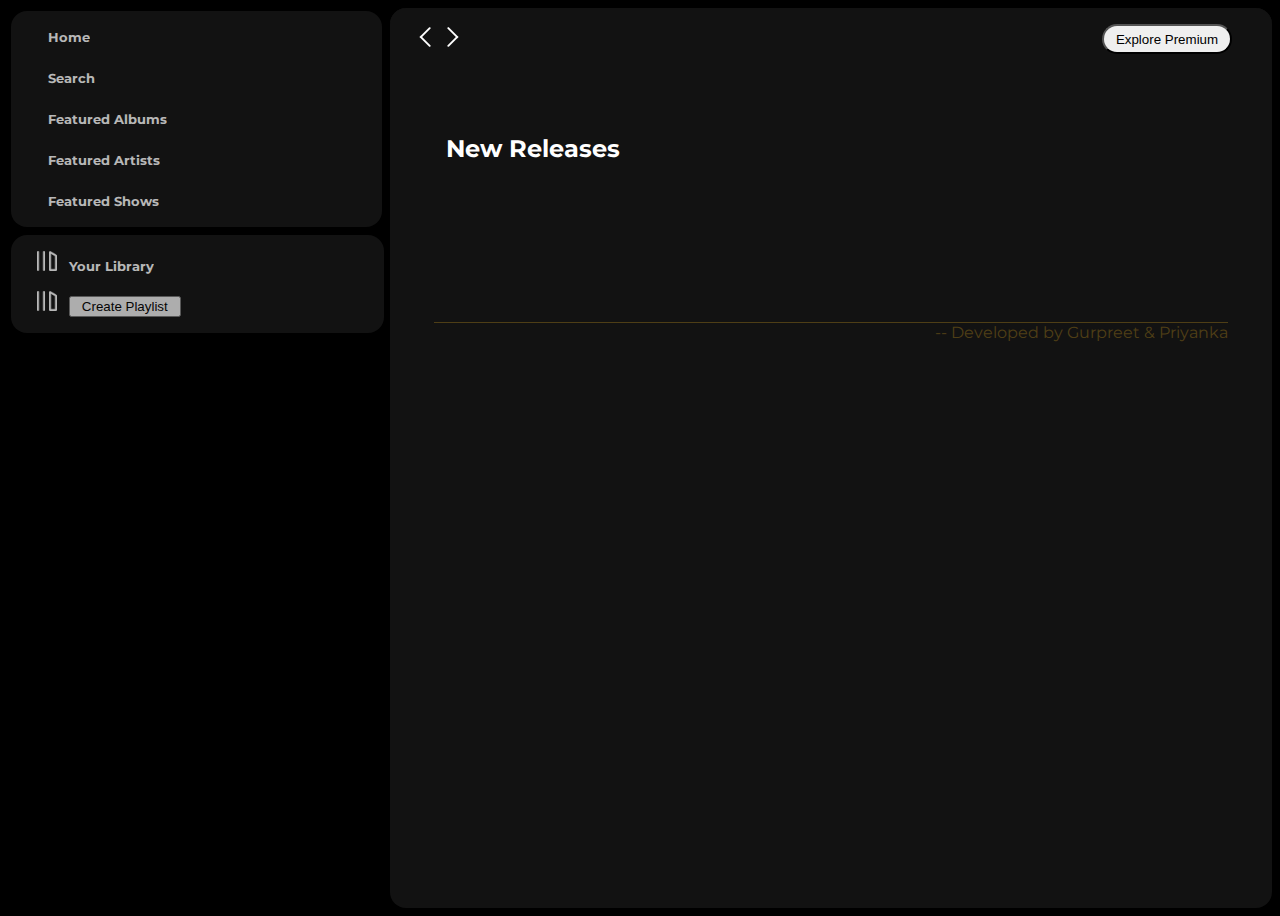
==== index.html @ 5820480c "Files" ====
<!DOCTYPE html>
<html lang="en">
<head>
    <meta charset="UTF-8">
    <meta name="viewport" content="width=device-width, initial-scale=1.0">
    <title>Spotify</title>

    <!-- stylesheet -->
    <link rel="stylesheet" href="style.css">

    <!-- font awesome -->
    <link rel="stylesheet" href="https://cdnjs.cloudflare.com/ajax/libs/font-awesome/6.4.0/css/all.min.css" integrity="sha512-iecdLmaskl7CVkqkXNQ/ZH/XLlvWZOJyj7Yy7tcenmpD1ypASozpmT/E0iPtmFIB46ZmdtAc9eNBvH0H/ZpiBw==" crossorigin="anonymous" referrerpolicy="no-referrer" />
    <!-- website-logo -->
    <link rel="icon" href="./assets/logo.png">

    <!-- google font- Montserrat -->
    <link rel="preconnect" href="https://fonts.googleapis.com">
    <link rel="preconnect" href="https://fonts.gstatic.com" crossorigin>
    <link href="https://fonts.googleapis.com/css2?family=Montserrat:wght@300;400;500;600;700&display=swap" rel="stylesheet">
</head>
<body>
    

    <div class="main">
        <label for="check" id="btn" style="display: none;"><i class="fa-solid fa-bars"></i></label>
        <input type="checkbox" name="" id="check" style="display: none;">


<!-- sidebar-section -->
        <div class="sidebar">
            <div class="nav">
                <div class="nav-options">
                    <label for="check"> 
                        <i class="fa-solid fa-house"></i>
                        <a href="#" ><b><label for="check">Home</label></b></a>
                    </label>
                </div>
                <div class="nav-options">
                        <i class="fa-solid fa-magnifying-glass">
                        </i>
                    <b> <a href="#" target="_blank">Search</a></b>
                     
                </div>

                <div class="nav-options">
                    <i class="fa-solid fa-album">
                    </i>
                <b> <a href="featured-albums.html" target="_blank" id="Featuredalbums">Featured Albums</a></b>
                 
            </div>

            <div class="nav-options">
                <i class="fa-solid fa-album">
                </i>
            <b> <a href="" target="_blank">Featured Artists</a></b>
             
        </div>

        <div class="nav-options">
            <i class="fa-solid fa-album">
            </i>
        <b> <a href="featured-show.html" target="_blank">Featured Shows</a></b>
         
    </div>


            </div>


            <div class="library-section">
                <div class="library-options">
                    <div>
                        <img src="./assets/library_icon.png" alt="logo">
                        <a href="#"><b>Your Library</b></a>
                    </div>
                    <div class="lab-icons">
                        <!-- <i class="fa-solid fa-plus"></i> -->
                        <i class="fa-solid fa-arrow-right"></i>
                    </div>
                </div>

                <div class="library-options">
                    <div>
                        <img src="./assets/library_icon.png" alt="logo">
                        <a href="#"><button id="authorizeBtn">Create Playlist</button></a>
                    </div>
                    
                </div>



            </div>

           



            <!-- <div class="lib-box">
                <!-- <div class="box b1">
                    <div class="box-p1">
                        <b>Create your first playlist</b><br>
                    </div>
                    <button class="badge">Create Playlist</button>
                </div> -->
                
                <!-- <div class="box b2">
                    <div class="box-p1">
                        <b>Let's find some podcast to follow</b>
                    </div>
                    <div class="box-p2">
                        <p>we'll keep you updated on new episode</p>
                    </div>
                    <button class="badge">Browse podcasts</button>
                </div> -->


                <!-- <label for="check">
                    <i class="fa-solid fa-xmark"></i>
                </label> 
           
                
            </div> -->
        </div>


<!-- main-content-section -->
        <div class="main-content">
            <div class="sticky-nav">
                <div class="sticky-nav-icons">
                    <label for="check" id="btn"><i class="fa-solid fa-bars"></i></label>

                    <img src="./assets/backward_icon.png" alt="">
                    <img src="./assets/forward_icon.png" alt="">
                </div>
                
            <div class="sticky-nav-options">     
                <a href="https://www.spotify.com/in-en/premium/">        
                   <button class="badge">Explore Premium</button>
                </a>
                
                <a href="https://play.google.com/store/apps/details?id=com.spotify.music&hl=en_IN&gl=US">
                   <!-- <button class="badge" style="background-color: black; color: white;"> <i class="fa-regular fa-circle-down" style="margin-right: 10px;"></i>Install App</button> -->
                </a>
                <i class="fa-regular fa-user"></i>
            </div>

            </div>


         
         
            <div class="cards">
                <!-- <h2>Recently Played</h2>
                <div class="cards-container">

                    <div class="card">
                        <img src="./assets/card1img.jpeg" alt="" class="card-img">
                        <p class="card-title">Top 50 - Global</p>
                        <p class="card-info">You daily updates your playlist and download it for offline mode..</p>
                    </div>      
                    
                    <div class="card">
                        <img src="./assets/card2img.jpeg" alt="" class="card-img">
                        <p class="card-title">Top 50 - Global</p>
                        <p class="card-info">You daily updates your playlist and download it for offline mode..</p>
                    </div>  
                </div> -->

                <h2>New Releases</h2>
                <div id="albums-container" class="card-container-toprelease"></div>




                <!-- <div class="cards-container">

                    <div class="card">
                        <img src="./assets/card1img.jpeg" alt="" class="card-img">
                        <p class="card-title">Top 50 - Global</p>
                        <p class="card-info">You daily updates your playlist and download it for offline mode..</p>
                    </div>    
                    
                    <div class="card">
                        <img src="./assets/card2img.jpeg" alt="" class="card-img">
                        <p class="card-title">Top 50 - Global</p>
                        <p class="card-info">You daily updates your playlist and download it for offline mode..</p>
                    </div>  

                    <div class="card">
                        <img src="./assets/card3img.jpeg" alt="" class="card-img">
                        <p class="card-title">Top 50 - Global</p>
                        <p class="card-info">You daily updates your playlist and download it for offline mode..</p>
                    </div>  

                    <div class="card">
                        <img src="./assets/card4img.jpeg" alt="" class="card-img">
                        <p class="card-title">Top 50 - Global</p>
                        <p class="card-info">You daily updates your playlist and download it for offline mode..</p>
                    </div>  
                </div> -->
<!--             
                <h2>Featured Charts</h2>
                <div class="cards-container">

                    <div class="card">
                        <img src="./assets/card5img.jpeg" alt="" class="card-img">
                        <p class="card-title">Top 50 - Global</p>
                        <p class="card-info">You daily updates your playlist and download it for offline mode..</p>
                    </div>      
                    <div class="card">
                        <img src="./assets/card6img.jpeg" alt="" class="card-img">
                        <p class="card-title">Top 50 - Global</p>
                        <p class="card-info">You daily updates your playlist and download it for offline mode..</p>
                    </div>   
                    <div class="card">
                        <img src="./assets/card1img.jpeg" alt="" class="card-img">
                        <p class="card-title">Top 50 - Global</p>
                        <p class="card-info">You daily updates your playlist and download it for offline mode..</p>
                    </div>                 
                </div> -->
            </div>

            <div class="footer">
                <div class="footer-line"><span style="color: goldenrod;"> -- Developed by Gurpreet & Priyanka</span></div>
            </div>


        </div>

<!-- 
        <div class="music-player">
            <div class="album">
                <img src="./assets/card2img.jpeg" alt="" class="album-img">
                <div style="line-height: 5px; font-size: small;">
                    <b>Daylight</b><br><br>
                    <p>@rohitxkoli</p>
                </div>
                <i class="fa-regular fa-heart"></i>
                <i class="fa-solid fa-download"></i>
            </div>

            <div class="player">
            <div class="player-control">
                <img src="./assets/player_icon1.png" alt="" class="player-control-icons">
                <img src="./assets/player_icon2.png" alt="" class="player-control-icons">
                <img src="./assets/player_icon3.png" alt="" class="player-control-icons" style="width: 1.5rem; height: 1.5rem; margin-bottom: -5px;">
                <img src="./assets/player_icon4.png" alt="" class="player-control-icons">
                <img src="./assets/player_icon5.png" alt="" class="player-control-icons">
            </div>
            <div class="player-scroller">
                <span class="curent-time">00:00</span>
                <input type="range" name="" id="" min="0" max="100" step="1" class="process-bar">
                <span class="total-time">3:14</span>
            </div>

            

            </div>


            <div class="controls">
                <i class="fa-solid fa-video"></i>
                <i class="fa-solid fa-headphones"></i>
            </div>
        </div>
   
   
    </div> main closing div  -->
    <script src="script.js"></script>


</body>

</html>
---- style.css ----
body{
    font-family: 'Montserrat', sans-serif;
    margin: 0;
    background-color: black;
    color: white;
    overflow: hidden;
}

.main{
    display: flex;
    padding: 0.5rem;
}

.sidebar{
    position: relative;
    background-color: black;
    height: 100vh;
    width: 340px;
    border-radius: 1rem; /* 1rem mins 16px*/
    margin-right: 0.2rem;
    transition:1s linear;

}

#check{
    display: none;
}
#check:checked ~ .sidebar{
    display: none;
    transition: 1s linear;
}
#btn{
    position: absolute;
    /* top: 4rem;
    left: 24rem;
    font-size: 2rem; */
    left: 6rem;
    font-size: 1.5rem;
    
}
.main-content{
    background-color: #121212;
    height: 100vh;
    flex: 1;
    border-radius:1rem;
    overflow: auto;
}

.music-player{
    background-color: gray;
    height: 72px;
    width: 100%;
    position:fixed;
    bottom: 0px;
}

.nav{
    display: flex;
    flex-direction: column;
    background-color:  #121212;
    border-radius: 1rem;
    height: 200px;
    padding: 0.5rem 0.80rem;
    justify-content: center;
    line-height: 1.5rem;
    margin: 0.2rem;
    margin-right: 0.3rem;
    
}

.nav-options{
    display: flex;
    flex-direction: row;
    padding: 0.5rem 0.75rem;
    color: white;
    opacity: 0.7;
     
    
}
.nav-options:hover{
    opacity: 1;
}
.nav-options i{
    margin-right: 0.75rem;
    font-size: 1.2rem;
}
a{
    text-decoration: none;
    color: white;
    font-size: 1rem;
}

.library-section{
    display: flex;
    margin: 0.2rem;
    margin-top: 0.5rem;
    background-color: #121212;
    border-radius: 1rem;
    padding: 0.5rem 0.80rem;
    flex-wrap: wrap;
}
.library-options{
    display: flex;
    width: 340px;
    justify-content: space-between;
    align-items: center;
    padding: 0.5rem 0.80rem;
    opacity: 0.7;
}
.library-options img{
    width: 1.25rem;
    height: 1.25rem;
    margin-right: 0.5rem;
}
.lab-icons{
    display: flex;
}
.lab-icons i{
    margin-right: 1.5rem;
    opacity: 0.7;
    font-size: 1rem;
}

.lab-icons i:hover{

    opacity: 1;
}

.library-options img,a:hover{
    opacity: 1;
}

.box{
    background-color: #242424;
    
    margin: 0.4rem 0.3rem;
    border-radius: 1rem;
    padding: 16px 20px;
    
}
.b1{
    height: 6.5rem;
}

.b2{
    height: 7.875rem;
}
.box button, .badge{
    width: 8.125rem;
    height: 1.9rem;
    border-radius: 1rem;
}
.box button:hover{
    width:8.30rem;
    height: 2rem;
}



.sticky-nav{
    position: sticky;
    top: 0;
    background-color: #121212;
    display: flex;
    justify-content: space-between;
    align-items: center;
    padding: 1rem 0.5rem;
}

.sticky-nav-options{
    display: flex;
    justify-content: center;
    align-items: center;
    /* padd */
}

.sticky-nav-options button,i{
    margin-right: 1rem;
}

.sticky-nav-icons{
    margin-left: 15px;
}


/* cards section */

.cards{
    margin: 4rem 2rem;
}

.cards h2{
    margin-left: 1.5rem;
}


.cards-container{
    display: flex;
    flex-wrap: wrap;
}


/* .card{
    background-color: #232323;
    width: 200px;
    border-radius: 0.5rem;
    padding: 8px 10px;
    margin-left: 1.5rem;
    margin-top: 1.5rem;
    margin-bottom: 1rem;
    
}
.card img{
    width: 100%;
    border-radius: 0.5rem;
    
}
.card-title{
    font-weight: 800;
}
.card-info{
    font-size: 0.8rem;
    opacity: 0.7;
}

.card:hover{
    background-color: #2a2929;
} */


.footer{
    height: 300px;
    display: flex;
    align-items: center;
    justify-content: center;
}
.footer-line{
    width: 90%;
    height: 50%;
    border-top: 1px solid goldenrod;
    opacity: 0.3;
    display: flex;
    align-items: first baseline;
    justify-content: flex-end;
}

.music-player{
    display: flex;

}
.album{
    width: 25%;
    display: flex;
    justify-content: space-around;
    align-items: center;
    padding-left: 1rem;
}
.album img{
    width: 40px;
    height: 40px;
}

.player{
    width: 50%;
    display: flex;
    flex-direction: column;
    justify-content: center;
    align-items: center;
}

.player-control img{
     margin-right: 1.5rem;
     opacity: 0.7;
}
.player-control img:hover{
    opacity: 1;
}


.player-control-icons{
    width: 1rem;
    height: 1rem;
}


.player-scroller{
    display: flex;
    align-items: center;
    justify-content: center;
    column-gap: 1rem;
    row-gap: 0.4rem;
}

.process-bar{
    width: 20rem;
    height: 2px;
     margin-top: 5px;
}

.controls{
    width: 25%;
    display: flex;
    align-items: center;
    justify-content: center;   
}
.controls i{
    margin-left: 1rem;
}

.card-container-toprelease {
    display: flex;
    flex-wrap: wrap;
    justify-content: space-around;
}

.card {
    width: 300px;
    margin: 10px;
    padding: 15px;
    border: 1px solid #ccc;
    border-radius: 8px;
    box-shadow: 0 4px 8px rgba(0, 0, 0, 0.1);
}

.card img {
    max-width: 100%;
    height: auto;
    border-radius: 8px;
}





 


@media only screen
and (max-device-width : 395px)
{ 
    .sidebar{
        width: 100%;
        font-size: 1rem;
         
    }
    .cards-container{
        justify-content: center;
        align-items: center;
        padding: 0;
        margin: 0;
    }

    .card{
        width: 8rem;
        padding: 0;
        gap: 12px;
        font-size: 0.7rem;
        padding: 5px;
    }
    .card p{
        font-size: 0.5rem;
    }

    .album , .controls{
        display: none;
    }
}


 


/* (min-device-width : 445px) and */
@media only screen
and  (max-device-width : 555px)
{
     

    .sidebar{
        width: 100%;
        font-size: 1rem;
        
    }
    .sidebar i,img{
        width: 2rem;
    }
    .sidebar a{
        font-size: 0.6rem;
    }
    .lab-icons{
        width: 1.2rem;
    }

    .library-options div img{
        width: 1rem;
    }
    .library-options{
        padding-right: 10px;
    }
    
    .lab-icons{
        padding-right: 50px;
    }

    .library-options div img{
        width: 15px;
        height: 15px;
    }

     

    .sticky-nav-options{
        display: none;
    }
    .sticky-nav-icons img{
        display: none;
    }
    #btn{
        left:20px
    }


    .cards-container{
        justify-content: center;
        align-items: center;
        padding: 0;
        margin: 0;
    }

    .album , .controls{
        display: none;
    }




}

@media only screen
and (max-device-width : 328px)
{ 
.card{
    width: 200px;
}

 
.sidebar{
    font-size: 1rem;
}
}


@media only screen
and (max-device-width : 340px)
{ 
    .player{
        width: 10vw;
    }
    .music-player{
        justify-content: center;
    }
    .player-scroller{
        width: 150px;
        font-size: 0.8rem;

    }

    .card{
        width: 200px;
    }

    .b2{
        
        padding-bottom: 35px;
    }
    .footer-line span{
        font-size: x-small;
    }

    .process-bar{
        width: 150px;
        font-size: 0.8rem;
    }
}

@media only screen
and (max-device-width : 440px)
{ 
    .footer-line span{
        font-size: 0.7rem;
    }
    .process-bar{
        width: 150px;
        font-size: 0.8rem;
    }

    .card{
        width: 200px;
    }
    .b2{
        
        padding-bottom: 35px;
    }
}

@media only screen
and (max-device-width : 500px)
{ 

    .cards-container{
        justify-content: center;
        align-items: center;
        padding: 0;
        margin: 0;
    }
     

    .album , .controls{
        display: none;
    }

    .player{
        width: 100%;
        justify-content: center;
        align-items: center;


    }

    
}


@media only screen
and (max-device-width : 872px)
{ 
    .album , .controls{
        display: none;
    }
    .music-player{
        justify-content: center;
        align-items: center;
    }
    .b2{
        
        padding-bottom: 5px;
    }
}





@media only screen
and (min-device-width : 915px)
{ 
/* 
    .album , .controls{
        display: none;
    } */
    .player{
        
        justify-content: center;
        align-items: center;
    }

    .b2{
        
        padding-bottom: 35px;
    }

    .album img,div,i{
        /* margin-left:  2rem; */
    }
    .sidebar{
        width: 30%;
        font-size: 1rem;
    }

    .sidebar i,a{
        font-size: 0.8rem;
    }
    .sidebar i{
        padding-top: 5px;
    }
    .sidebar button{
        width: 7rem;
    }

    .sidebar button:hover{
        width: 7rem;
    }

    .card{
        background-color: #232323;
    width: 160px;
    border-radius: 0.3rem;
    padding: 8px 10px;
    margin-left: 1.5rem;
    margin-top: 1.5rem;
    margin-bottom: 1rem;
    }
}
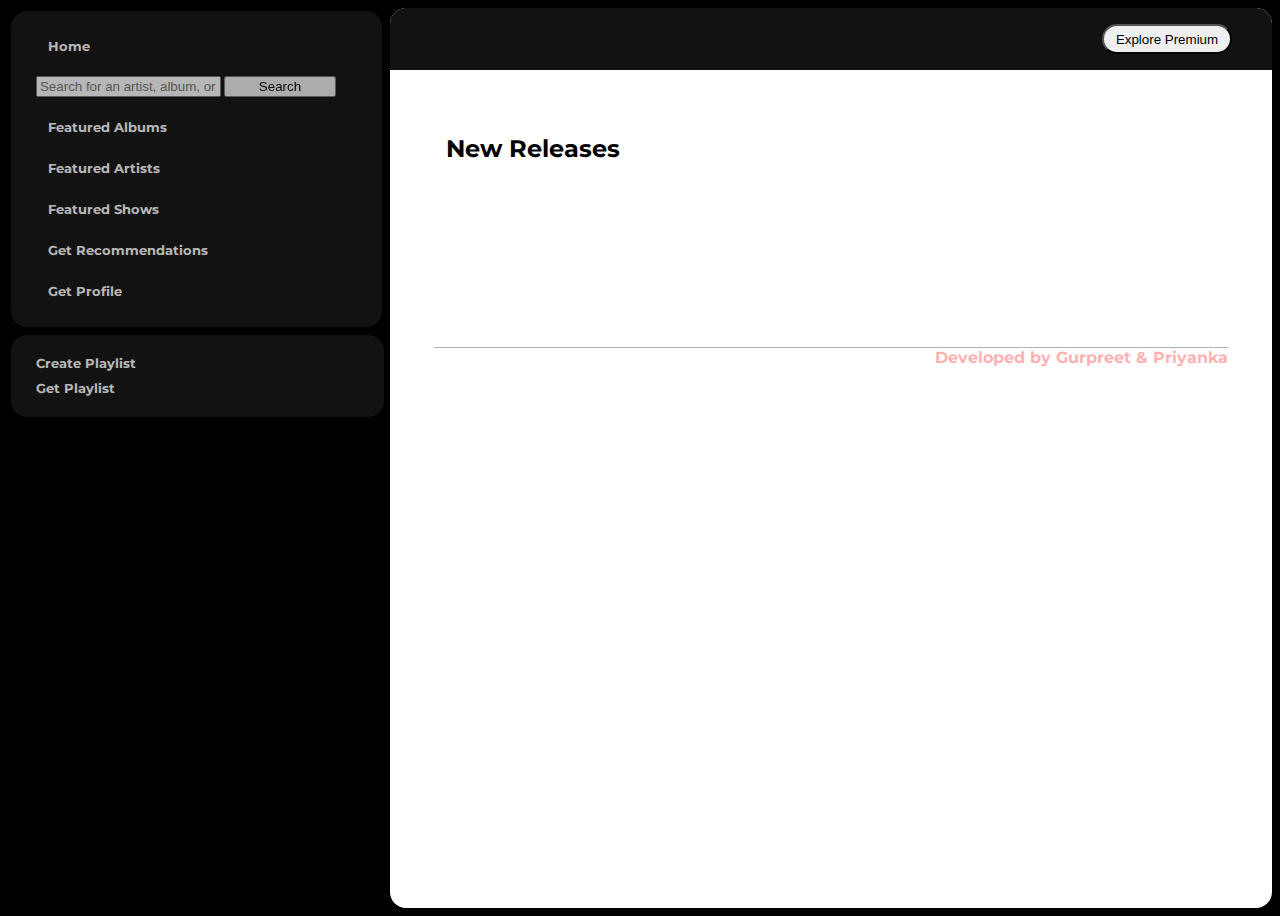
==== commit fdfb018a: "Update all to github." ====
--- a/index.html
+++ b/index.html
@@ -1,5 +1,6 @@
 <!DOCTYPE html>
 <html lang="en">
+
 <head>
     <meta charset="UTF-8">
     <meta name="viewport" content="width=device-width, initial-scale=1.0">
@@ -9,266 +10,124 @@
     <link rel="stylesheet" href="style.css">
 
     <!-- font awesome -->
-    <link rel="stylesheet" href="https://cdnjs.cloudflare.com/ajax/libs/font-awesome/6.4.0/css/all.min.css" integrity="sha512-iecdLmaskl7CVkqkXNQ/ZH/XLlvWZOJyj7Yy7tcenmpD1ypASozpmT/E0iPtmFIB46ZmdtAc9eNBvH0H/ZpiBw==" crossorigin="anonymous" referrerpolicy="no-referrer" />
+    <link rel="stylesheet" href="https://cdnjs.cloudflare.com/ajax/libs/font-awesome/6.4.0/css/all.min.css"
+        integrity="sha512-iecdLmaskl7CVkqkXNQ/ZH/XLlvWZOJyj7Yy7tcenmpD1ypASozpmT/E0iPtmFIB46ZmdtAc9eNBvH0H/ZpiBw=="
+        crossorigin="anonymous" referrerpolicy="no-referrer" />
     <!-- website-logo -->
     <link rel="icon" href="./assets/logo.png">
 
     <!-- google font- Montserrat -->
     <link rel="preconnect" href="https://fonts.googleapis.com">
     <link rel="preconnect" href="https://fonts.gstatic.com" crossorigin>
-    <link href="https://fonts.googleapis.com/css2?family=Montserrat:wght@300;400;500;600;700&display=swap" rel="stylesheet">
+    <link href="https://fonts.googleapis.com/css2?family=Montserrat:wght@300;400;500;600;700&display=swap"
+        rel="stylesheet">
 </head>
+
 <body>
-    
+
 
     <div class="main">
-        <label for="check" id="btn" style="display: none;"><i class="fa-solid fa-bars"></i></label>
-        <input type="checkbox" name="" id="check" style="display: none;">
+        <!-- <label for="check" id="btn" style="display: none;"><i class="fa-solid fa-bars"></i></label>
+        <input type="checkbox" name="" id="check" style="display: none;"> -->
 
 
-<!-- sidebar-section -->
+        <!-- sidebar-section -->
         <div class="sidebar">
             <div class="nav">
                 <div class="nav-options">
-                    <label for="check"> 
-                        <i class="fa-solid fa-house"></i>
-                        <a href="#" ><b><label for="check">Home</label></b></a>
-                    </label>
+                    <i class="fa-solid fa-album">
+                    </i>
+                    <b> <a href="index.html" >Home</a></b>
                 </div>
                 <div class="nav-options">
-                        <i class="fa-solid fa-magnifying-glass">
-                        </i>
-                    <b> <a href="#" target="_blank">Search</a></b>
-                     
+                    <a href="search.html">
+                    <!-- <i class="fa-solid fa-magnifying-glass">
+                    </i> -->
+                    <input type="text" id="searchInput" placeholder="Search for an artist, album, or track">
+                    <button id="searchBtn">Search</button>
+                </a>
+                </div>
+                
+                <div class="nav-options">
+                    <i class="fa-solid fa-album">
+                    </i>
+                    <b> <a href="featured-albums.html" id="Featuredalbums">Featured Albums</a></b>
                 </div>
 
                 <div class="nav-options">
                     <i class="fa-solid fa-album">
                     </i>
-                <b> <a href="featured-albums.html" target="_blank" id="Featuredalbums">Featured Albums</a></b>
-                 
-            </div>
+                    <b> <a href="featured-artists.html">Featured Artists</a></b>
+                </div>
 
-            <div class="nav-options">
-                <i class="fa-solid fa-album">
-                </i>
-            <b> <a href="" target="_blank">Featured Artists</a></b>
-             
-        </div>
+                <div class="nav-options">
+                    <i class="fa-solid fa-album">
+                    </i>
+                    <b> <a href="featured-show.html" >Featured Shows</a></b>
+                </div>
 
-        <div class="nav-options">
-            <i class="fa-solid fa-album">
-            </i>
-        <b> <a href="featured-show.html" target="_blank">Featured Shows</a></b>
-         
-    </div>
+                <div class="nav-options">
+                    <i class="fa-solid fa-album">
+                    </i>
+                    <b> <a href="recommend.html" >Get Recommendations</a></b>
+                </div>
 
-
+                <div class="nav-options">
+                    <i class="fa-solid fa-album-collection"></i>
+                    <b> <a href="profile.html">Get Profile</a></b>
+                </div>
             </div>
 
 
             <div class="library-section">
                 <div class="library-options">
                     <div>
-                        <img src="./assets/library_icon.png" alt="logo">
-                        <a href="#"><b>Your Library</b></a>
+                        <!-- <img src="./assets/library_icon.png" alt="logo"> -->
+                        <b><a href="#" id="authorizeBtn">Create Playlist</a></b>
                     </div>
-                    <div class="lab-icons">
-                        <!-- <i class="fa-solid fa-plus"></i> -->
-                        <i class="fa-solid fa-arrow-right"></i>
+
+                    <div>
+                        <!-- <img src="./assets/library_icon.png" alt="logo"> -->
+                       <b><a href="#" id="addplay">Get Playlist</a></b>
                     </div>
+
                 </div>
-
-                <div class="library-options">
-                    <div>
-                        <img src="./assets/library_icon.png" alt="logo">
-                        <a href="#"><button id="authorizeBtn">Create Playlist</button></a>
-                    </div>
-                    
-                </div>
-
-
-
             </div>
 
-           
-
-
-
-            <!-- <div class="lib-box">
-                <!-- <div class="box b1">
-                    <div class="box-p1">
-                        <b>Create your first playlist</b><br>
-                    </div>
-                    <button class="badge">Create Playlist</button>
-                </div> -->
-                
-                <!-- <div class="box b2">
-                    <div class="box-p1">
-                        <b>Let's find some podcast to follow</b>
-                    </div>
-                    <div class="box-p2">
-                        <p>we'll keep you updated on new episode</p>
-                    </div>
-                    <button class="badge">Browse podcasts</button>
-                </div> -->
-
-
-                <!-- <label for="check">
-                    <i class="fa-solid fa-xmark"></i>
-                </label> 
-           
-                
-            </div> -->
-        </div>
-
-
-<!-- main-content-section -->
-        <div class="main-content">
-            <div class="sticky-nav">
-                <div class="sticky-nav-icons">
-                    <label for="check" id="btn"><i class="fa-solid fa-bars"></i></label>
-
-                    <img src="./assets/backward_icon.png" alt="">
-                    <img src="./assets/forward_icon.png" alt="">
-                </div>
-                
-            <div class="sticky-nav-options">     
-                <a href="https://www.spotify.com/in-en/premium/">        
-                   <button class="badge">Explore Premium</button>
-                </a>
-                
-                <a href="https://play.google.com/store/apps/details?id=com.spotify.music&hl=en_IN&gl=US">
-                   <!-- <button class="badge" style="background-color: black; color: white;"> <i class="fa-regular fa-circle-down" style="margin-right: 10px;"></i>Install App</button> -->
-                </a>
-                <i class="fa-regular fa-user"></i>
-            </div>
-
-            </div>
-
-
-         
-         
-            <div class="cards">
-                <!-- <h2>Recently Played</h2>
-                <div class="cards-container">
-
-                    <div class="card">
-                        <img src="./assets/card1img.jpeg" alt="" class="card-img">
-                        <p class="card-title">Top 50 - Global</p>
-                        <p class="card-info">You daily updates your playlist and download it for offline mode..</p>
-                    </div>      
-                    
-                    <div class="card">
-                        <img src="./assets/card2img.jpeg" alt="" class="card-img">
-                        <p class="card-title">Top 50 - Global</p>
-                        <p class="card-info">You daily updates your playlist and download it for offline mode..</p>
-                    </div>  
-                </div> -->
-
-                <h2>New Releases</h2>
-                <div id="albums-container" class="card-container-toprelease"></div>
-
-
-
-
-                <!-- <div class="cards-container">
-
-                    <div class="card">
-                        <img src="./assets/card1img.jpeg" alt="" class="card-img">
-                        <p class="card-title">Top 50 - Global</p>
-                        <p class="card-info">You daily updates your playlist and download it for offline mode..</p>
-                    </div>    
-                    
-                    <div class="card">
-                        <img src="./assets/card2img.jpeg" alt="" class="card-img">
-                        <p class="card-title">Top 50 - Global</p>
-                        <p class="card-info">You daily updates your playlist and download it for offline mode..</p>
-                    </div>  
-
-                    <div class="card">
-                        <img src="./assets/card3img.jpeg" alt="" class="card-img">
-                        <p class="card-title">Top 50 - Global</p>
-                        <p class="card-info">You daily updates your playlist and download it for offline mode..</p>
-                    </div>  
-
-                    <div class="card">
-                        <img src="./assets/card4img.jpeg" alt="" class="card-img">
-                        <p class="card-title">Top 50 - Global</p>
-                        <p class="card-info">You daily updates your playlist and download it for offline mode..</p>
-                    </div>  
-                </div> -->
-<!--             
-                <h2>Featured Charts</h2>
-                <div class="cards-container">
-
-                    <div class="card">
-                        <img src="./assets/card5img.jpeg" alt="" class="card-img">
-                        <p class="card-title">Top 50 - Global</p>
-                        <p class="card-info">You daily updates your playlist and download it for offline mode..</p>
-                    </div>      
-                    <div class="card">
-                        <img src="./assets/card6img.jpeg" alt="" class="card-img">
-                        <p class="card-title">Top 50 - Global</p>
-                        <p class="card-info">You daily updates your playlist and download it for offline mode..</p>
-                    </div>   
-                    <div class="card">
-                        <img src="./assets/card1img.jpeg" alt="" class="card-img">
-                        <p class="card-title">Top 50 - Global</p>
-                        <p class="card-info">You daily updates your playlist and download it for offline mode..</p>
-                    </div>                 
-                </div> -->
-            </div>
-
-            <div class="footer">
-                <div class="footer-line"><span style="color: goldenrod;"> -- Developed by Gurpreet & Priyanka</span></div>
-            </div>
+            <div id="playlist-container"></div>
 
 
         </div>
 
-<!-- 
-        <div class="music-player">
-            <div class="album">
-                <img src="./assets/card2img.jpeg" alt="" class="album-img">
-                <div style="line-height: 5px; font-size: small;">
-                    <b>Daylight</b><br><br>
-                    <p>@rohitxkoli</p>
+
+        <!-- main-content-section -->
+        <div class="main-content">
+            <div class="sticky-nav">
+                <div class="sticky-nav-icons">
+                    <!-- <label for="check" id="btn"><i class="fa-solid fa-bars"></i></label> -->
                 </div>
-                <i class="fa-regular fa-heart"></i>
-                <i class="fa-solid fa-download"></i>
+
+                <div class="sticky-nav-options">
+                    <a href="https://www.spotify.com/in-en/premium/">
+                        <button class="badge">Explore Premium</button>
+                    </a>
+                    <a href="https://play.google.com/store/apps/details?id=com.spotify.music&hl=en_IN&gl=US">
+                    </a>
+                    <i class="fa-regular fa-user"></i>
+                </div>
             </div>
 
-            <div class="player">
-            <div class="player-control">
-                <img src="./assets/player_icon1.png" alt="" class="player-control-icons">
-                <img src="./assets/player_icon2.png" alt="" class="player-control-icons">
-                <img src="./assets/player_icon3.png" alt="" class="player-control-icons" style="width: 1.5rem; height: 1.5rem; margin-bottom: -5px;">
-                <img src="./assets/player_icon4.png" alt="" class="player-control-icons">
-                <img src="./assets/player_icon5.png" alt="" class="player-control-icons">
-            </div>
-            <div class="player-scroller">
-                <span class="curent-time">00:00</span>
-                <input type="range" name="" id="" min="0" max="100" step="1" class="process-bar">
-                <span class="total-time">3:14</span>
-            </div>
-
-            
+            <div class="cards">
+                <h2 style="color: black;">New Releases</h2>
+                <div id="albums-container" class="card-container-toprelease"></div>
 
             </div>
 
-
-            <div class="controls">
-                <i class="fa-solid fa-video"></i>
-                <i class="fa-solid fa-headphones"></i>
+            <div class="footer">
+                <div class="footer-line"><span style="color: red"><b>Developed by Gurpreet & Priyanka</b></span></div>
             </div>
         </div>
-   
-   
-    </div> main closing div  -->
-    <script src="script.js"></script>
 
-
+        <script src="script.js"></script>
 </body>
-
 </html>--- a/style.css
+++ b/style.css
@@ -39,7 +39,7 @@
     
 }
 .main-content{
-    background-color: #121212;
+    background-color: white;
     height: 100vh;
     flex: 1;
     border-radius:1rem;
@@ -59,7 +59,7 @@
     flex-direction: column;
     background-color:  #121212;
     border-radius: 1rem;
-    height: 200px;
+    height: 300px;
     padding: 0.5rem 0.80rem;
     justify-content: center;
     line-height: 1.5rem;
@@ -90,7 +90,7 @@
     font-size: 1rem;
 }
 
-.library-section{
+.library-section {
     display: flex;
     margin: 0.2rem;
     margin-top: 0.5rem;
@@ -98,15 +98,39 @@
     border-radius: 1rem;
     padding: 0.5rem 0.80rem;
     flex-wrap: wrap;
-}
-.library-options{
-    display: flex;
-    width: 340px;
+    font-size: medium;
+    line-height: 1.5rem;
+}
+
+#playlist-container {
+    display: flex;
+    flex-direction: column;
+    margin: 0.2rem;
+    margin-top: 0.5rem;
+    background-color: black;
+    border-radius: 1rem;
+    padding: 0.5rem 0.80rem;
+    flex-wrap: wrap;
+    font-size: medium;
+    height: auto;
+    font-size: small;
+    font-style: italic;
+}
+
+.library-options {
+    display: flex;
+    flex-direction: column;
+    width: 340%; /* Adjusted width */
     justify-content: space-between;
-    align-items: center;
-    padding: 0.5rem 0.80rem;
+    /* align-items: center; */
+    padding: 0.5rem 0.75rem;
     opacity: 0.7;
-}
+    line-height: 1.5rem;
+}
+
+
+
+
 .library-options img{
     width: 1.25rem;
     height: 1.25rem;
@@ -200,9 +224,9 @@
 }
 
 
-/* .card{
+.card{
     background-color: #232323;
-    width: 200px;
+    width: 350px;
     border-radius: 0.5rem;
     padding: 8px 10px;
     margin-left: 1.5rem;
@@ -210,6 +234,7 @@
     margin-bottom: 1rem;
     
 }
+/*
 .card img{
     width: 100%;
     border-radius: 0.5rem;
@@ -229,15 +254,15 @@
 
 
 .footer{
-    height: 300px;
+    height: 250px;
     display: flex;
     align-items: center;
     justify-content: center;
 }
 .footer-line{
     width: 90%;
-    height: 50%;
-    border-top: 1px solid goldenrod;
+    height: 20%;
+    border-top: 1px solid black;
     opacity: 0.3;
     display: flex;
     align-items: first baseline;
@@ -314,7 +339,7 @@
 }
 
 .card {
-    width: 300px;
+    width: 350px;
     margin: 10px;
     padding: 15px;
     border: 1px solid #ccc;
@@ -335,7 +360,7 @@
  
 
 
-@media only screen
+/* @media only screen
 and (max-device-width : 395px)
 { 
     .sidebar{
@@ -364,7 +389,7 @@
     .album , .controls{
         display: none;
     }
-}
+} */
 
 
  
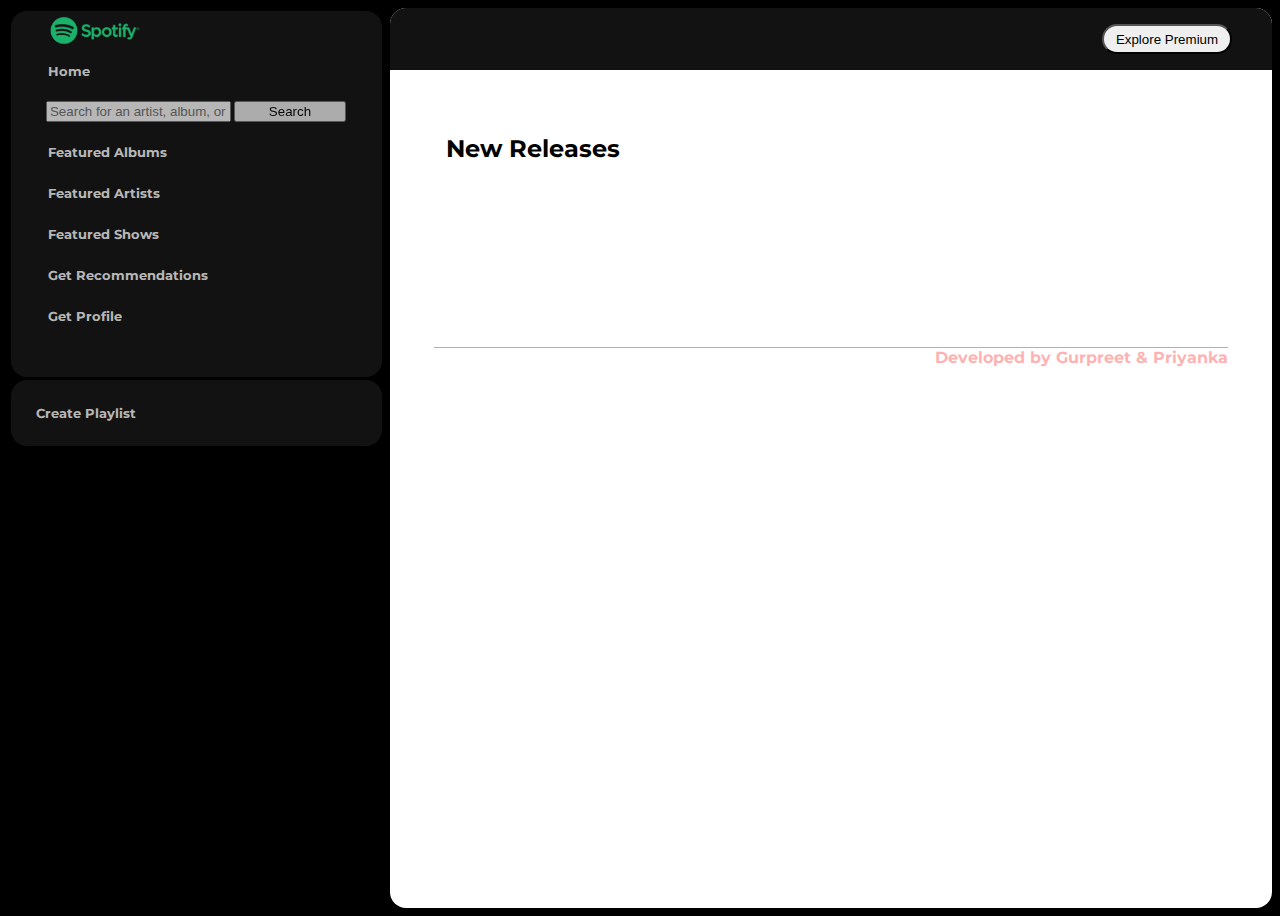
==== commit 79a76c5a: "Updated files" ====
--- a/index.html
+++ b/index.html
@@ -43,7 +43,7 @@
                     <a href="search.html">
                     <!-- <i class="fa-solid fa-magnifying-glass">
                     </i> -->
-                    <input type="text" id="searchInput" placeholder="Search for an artist, album, or track">
+                    <input type="text" id="searchInput" placeholder="Search for an artist, album, or track" style="margin-left:10px">
                     <button id="searchBtn">Search</button>
                 </a>
                 </div>
@@ -74,25 +74,22 @@
 
                 <div class="nav-options">
                     <i class="fa-solid fa-album-collection"></i>
-                    <b> <a href="profile.html">Get Profile</a></b>
+                    <b> <a href="profile.html" id="getProfileBtn">Get Profile</a></b>
                 </div>
             </div>
 
 
             <div class="library-section">
                 <div class="library-options">
-                    <div>
                         <!-- <img src="./assets/library_icon.png" alt="logo"> -->
                         <b><a href="#" id="authorizeBtn">Create Playlist</a></b>
-                    </div>
+                </div>
 
-                    <div>
-                        <!-- <img src="./assets/library_icon.png" alt="logo"> -->
+                <!-- <div class="library-options">
+                        <!-- <img src="./assets/library_icon.png" alt="logo"> 
                        <b><a href="#" id="addplay">Get Playlist</a></b>
-                    </div>
-
-                </div>
-            </div>
+                </div> -->
+            </div>      
 
             <div id="playlist-container"></div>
 
--- a/style.css
+++ b/style.css
@@ -5,6 +5,19 @@
     color: white;
     overflow: hidden;
 }
+
+body::before {
+    content: "";
+    background: url('./assets/spotify-logo.jpeg') no-repeat center center/contain;
+    position: fixed;
+    top: -15px;
+    left: 50px;
+    width: 90px; 
+    height: 90px; 
+    z-index: 1000; 
+    cursor: pointer;
+}
+
 
 .main{
     display: flex;
@@ -59,13 +72,12 @@
     flex-direction: column;
     background-color:  #121212;
     border-radius: 1rem;
-    height: 300px;
+    height: 350px;
     padding: 0.5rem 0.80rem;
     justify-content: center;
     line-height: 1.5rem;
     margin: 0.2rem;
     margin-right: 0.3rem;
-    
 }
 
 .nav-options{
@@ -92,18 +104,19 @@
 
 .library-section {
     display: flex;
-    margin: 0.2rem;
-    margin-top: 0.5rem;
+    flex-direction: column;
     background-color: #121212;
     border-radius: 1rem;
+    height: 50px;
     padding: 0.5rem 0.80rem;
-    flex-wrap: wrap;
-    font-size: medium;
+    justify-content: center;
     line-height: 1.5rem;
+    margin: 0.2rem;
+    margin-right: 0.3rem;
 }
 
 #playlist-container {
-    display: flex;
+    /* display: flex; */
     flex-direction: column;
     margin: 0.2rem;
     margin-top: 0.5rem;
@@ -112,9 +125,11 @@
     padding: 0.5rem 0.80rem;
     flex-wrap: wrap;
     font-size: medium;
-    height: auto;
+    height: 250px;
     font-size: small;
     font-style: italic;
+    line-height: 0.9rem;
+
 }
 
 .library-options {
